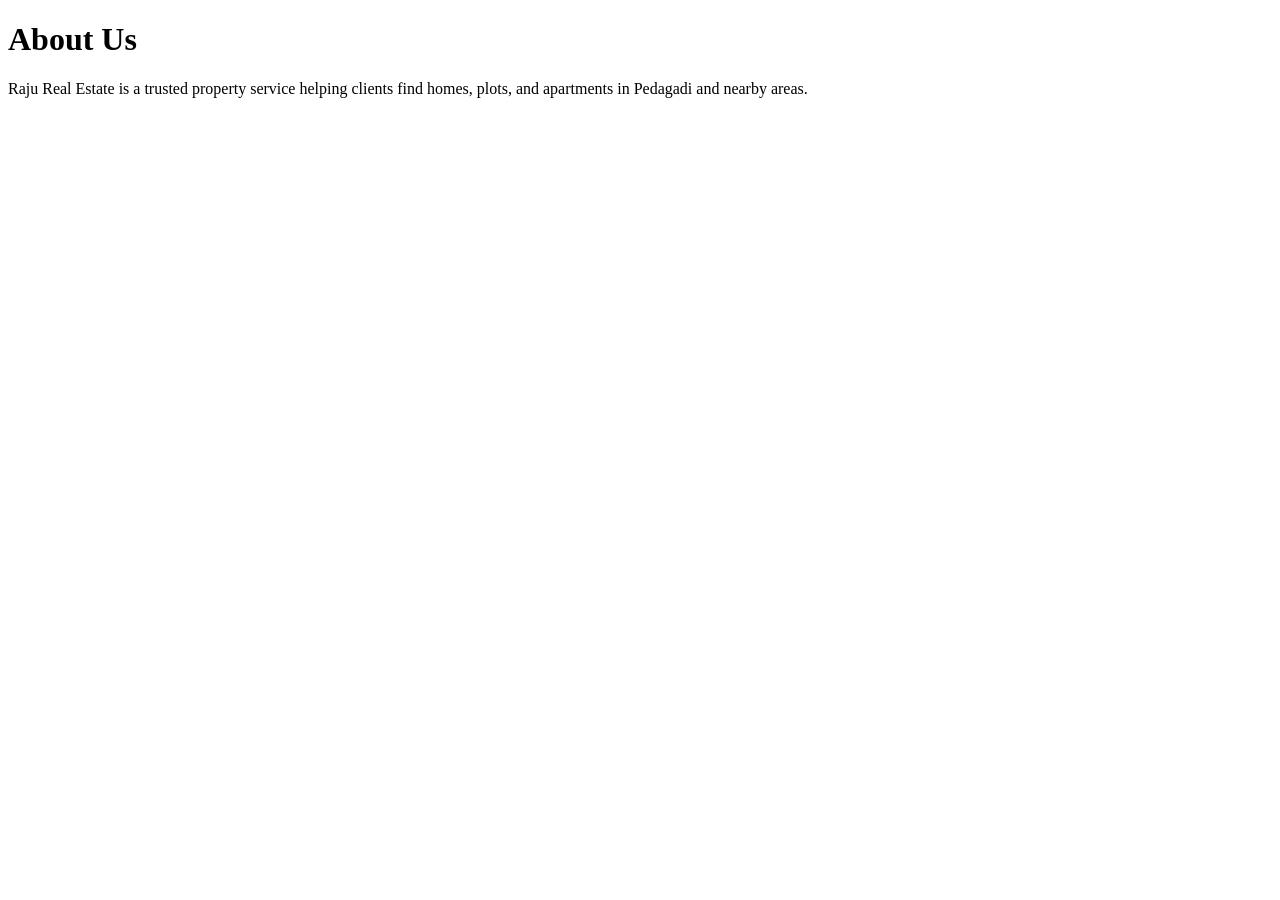
==== about.html @ 91566c27 "Create about Us page" ====
<!DOCTYPE html>
<html lang="en">
<head>
    <meta charset="UTF-8">
    <title>About Us - Raju Real Estate</title>
</head>
<body>
    <h1>About Us</h1>
    <p>Raju Real Estate is a trusted property service helping clients find homes, plots, and apartments in Pedagadi and nearby areas.</p>
</body>
</html>
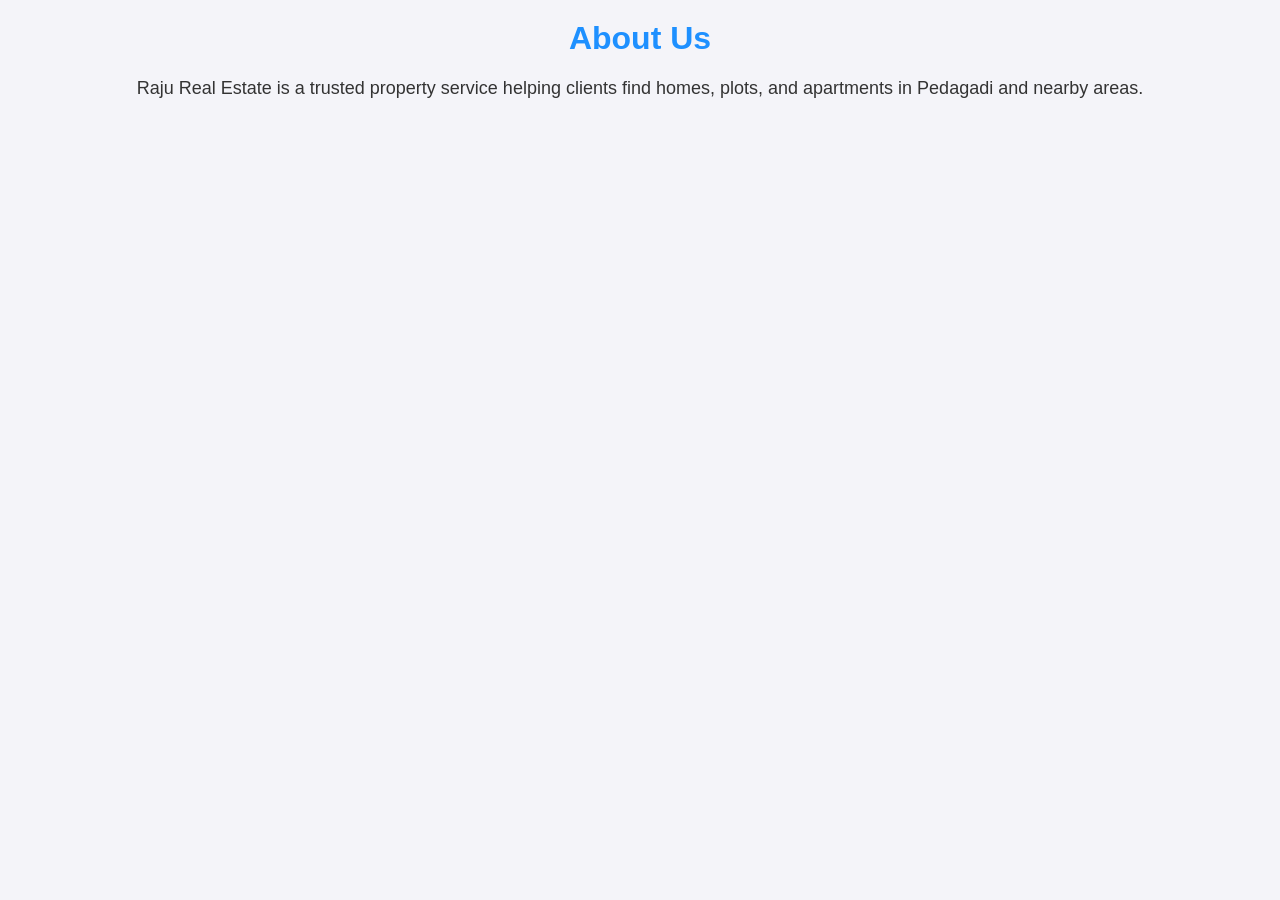
==== commit d41c4fab: "Update about.html" ====
--- a/about.html
+++ b/about.html
@@ -1,6 +1,7 @@
 <!DOCTYPE html>
 <html lang="en">
 <head>
+    <link rel="stylesheet" href="style.css">
     <meta charset="UTF-8">
     <title>About Us - Raju Real Estate</title>
 </head>
--- a/style.css
+++ b/style.css
@@ -0,0 +1,47 @@
+body {
+    font-family: 'Arial', sans-serif;
+    background-color: #f4f4f9;
+    color: #333;
+    margin: 0;
+    padding: 0;
+}
+
+nav {
+    background-color: #1e90ff;
+    padding: 15px;
+    text-align: center;
+}
+
+nav a {
+    color: white;
+    text-decoration: none;
+    margin: 0 20px;
+    font-weight: bold;
+    font-size: 18px;
+}
+
+nav a:hover {
+    text-decoration: underline;
+}
+
+h1, h2 {
+    text-align: center;
+    margin-top: 20px;
+    color: #1e90ff;
+}
+
+p, ul {
+    text-align: center;
+    font-size: 18px;
+}
+
+ul li {
+    list-style: none;
+    margin: 15px 0;
+}
+
+img {
+    border-radius: 10px;
+    box-shadow: 0 4px 8px rgba(0,0,0,0.2);
+    margin-bottom: 10px;
+}
